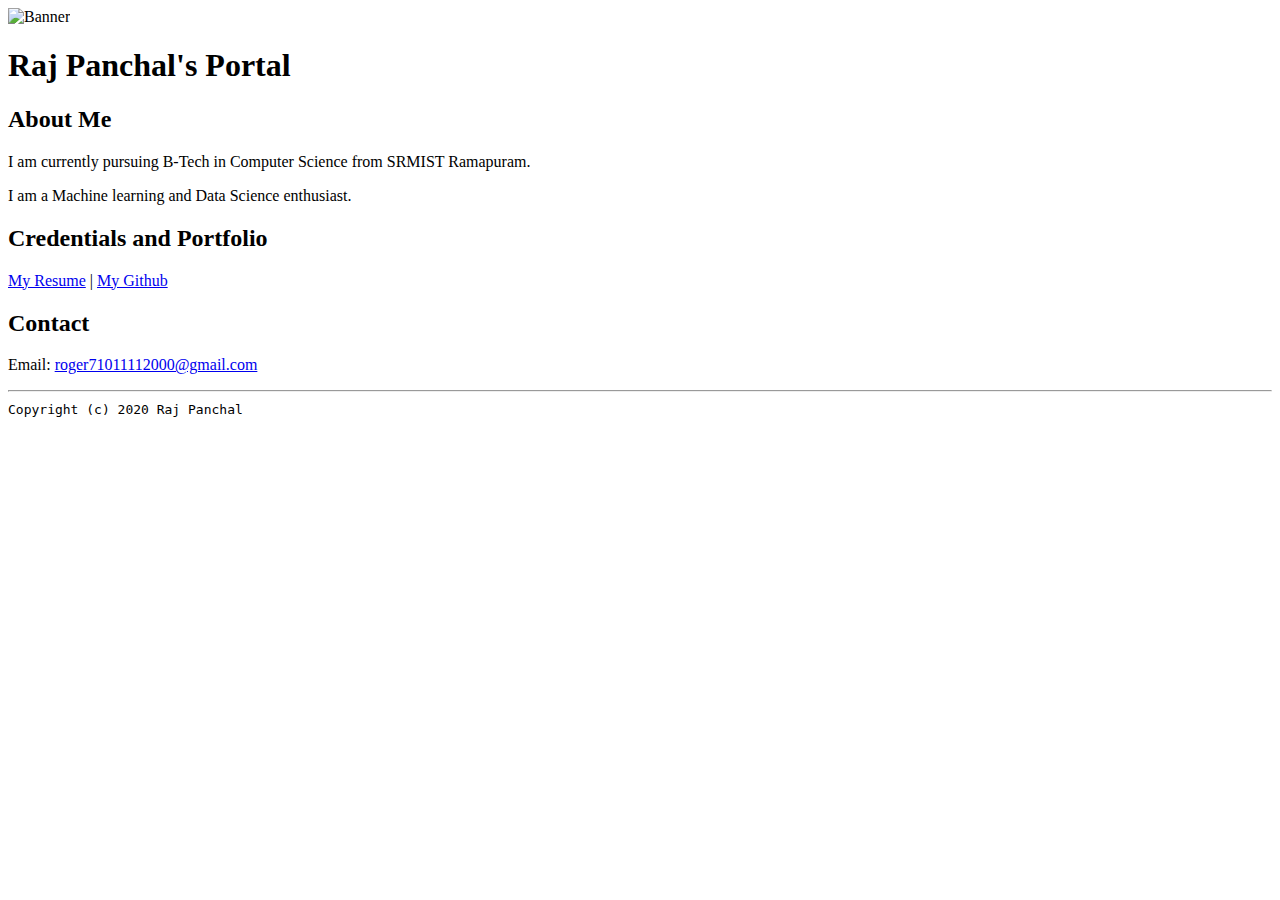
==== index.html @ 3720c182 "Update index.html" ====
<!DOCTYPE html>

<html lang="en">

  <header>
    <title>Raj Panchal's Portal</title>
    <link rel="stylesheet" href="css/master.css">
    <link rel="FaviconIcon" href="favicon.ico" type="image/x-icon">
    <link rel="shortcut" href="favicon.ico" type="image/x-icon">
    <meta name="viewport" content="width=device-width, initial-scale=1, shrink-to-fit=no">
    <meta name="name" content="Raj Panchal's Portal">
    <meta name="robots" content="noindex, nofollow">
  </header>

  <body>
    <img src="images/5.jpg" width="75%" alt="Banner">
    <h1>Raj Panchal's Portal</h1>
    <h2>About Me</h2>
    <p>I am currently pursuing B-Tech in Computer Science from SRMIST Ramapuram.</p>
    <p>I am a Machine learning and Data Science enthusiast.</p>
    <h2>Credentials and Portfolio</h2>

    <p><a href="resume.html">My Resume</a> | <a href="https://github.com/RAJ112000">My Github</a></p>
    <h2>Contact</h2>

    <p>Email: <a href="mailto:roger71011112000@gmail.com">roger71011112000@gmail.com</a></p>
  </body>

  <footer>
    <hr>
    <code>Copyright (c) 2020 Raj Panchal</code>

  </footer>

</html>
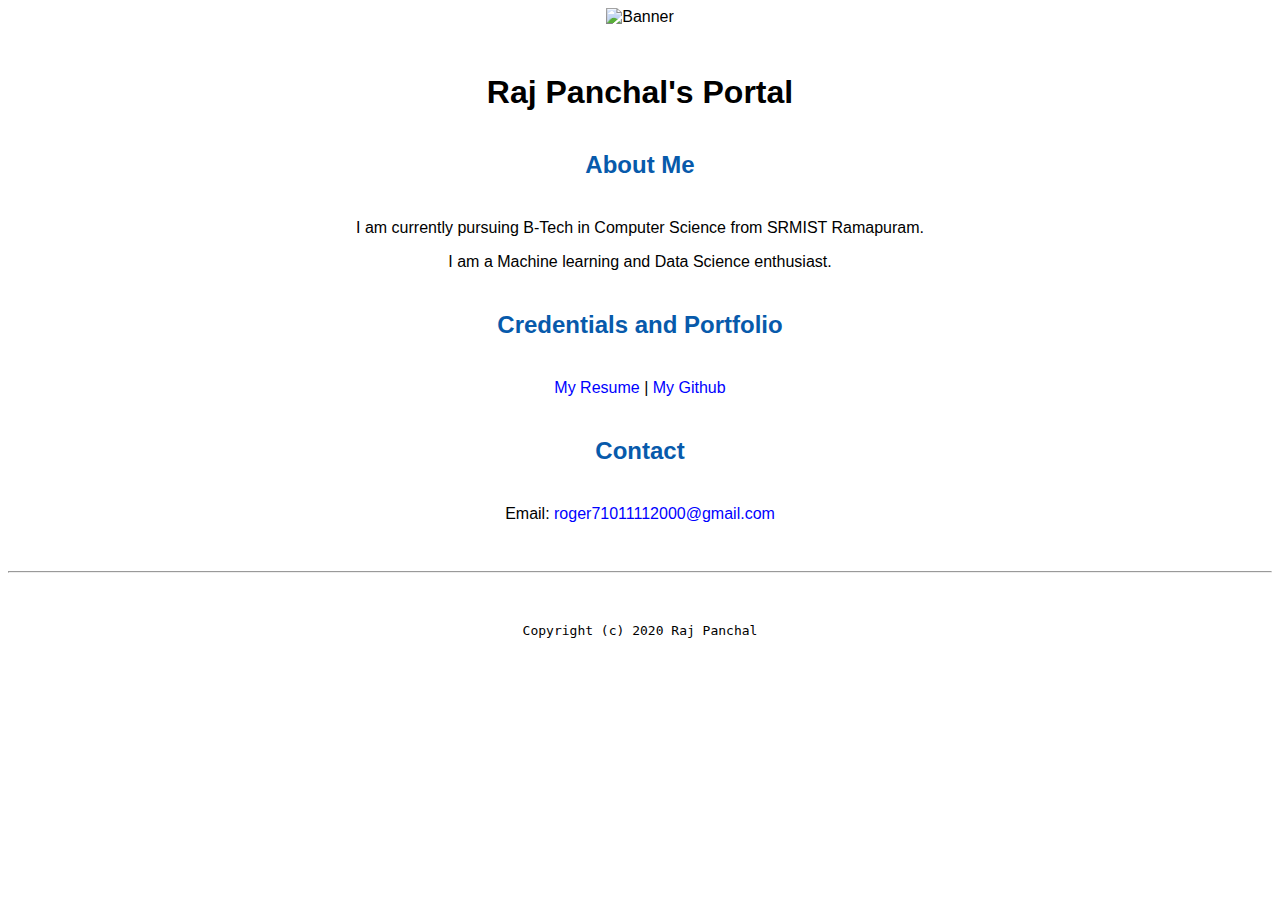
==== commit 68d0c73a: "Update index.html" ====
--- a/index.html
+++ b/index.html
@@ -1,6 +1,10 @@
 <!DOCTYPE html>
 
 <html lang="en">
+  
+  <head>
+    <meta name="google-site-verification" content="I2urjlVoPKcNlV2ogi_plV5dhPzYOm6FSCV2MYpt7aI" />
+  </head>
 
   <header>
     <title>Raj Panchal's Portal</title>
@@ -12,15 +16,15 @@
     <meta name="robots" content="noindex, nofollow">
   </header>
 
-  <body>
-    <img src="images/5.jpg" width="75%" alt="Banner">
+  <body style="background:url(images/43.jpg); background-size:100% 100%;">
+    <img src="images/4.jpg" width="75%" alt="Banner">
     <h1>Raj Panchal's Portal</h1>
     <h2>About Me</h2>
     <p>I am currently pursuing B-Tech in Computer Science from SRMIST Ramapuram.</p>
     <p>I am a Machine learning and Data Science enthusiast.</p>
     <h2>Credentials and Portfolio</h2>
 
-    <p><a href="resume.html">My Resume</a> | <a href="https://github.com/RAJ112000">My Github</a></p>
+    <p><a href="resume.html">My Resume</a> | <a href="https://github.com/rajpanchal0101">My Github</a></p>
     <h2>Contact</h2>
 
     <p>Email: <a href="mailto:roger71011112000@gmail.com">roger71011112000@gmail.com</a></p>
--- a/css/master.css
+++ b/css/master.css
@@ -0,0 +1,70 @@
+/* Cascading stylesheet for the website */
+
+/* Text inside these asterisks and slashes are comments for human */
+
+  a {
+    color:blue;/* set the text color to blue here */
+    text-decoration: none; /* This means we do not want hyperlinks to be underlined */
+  }
+
+  a:hover {
+    color:orange;/* set the text color to red here */
+    text-decoration: none; /* This means we do not want hyperlinks to be underlined */
+  }
+
+  body {
+    background-color: beige;/* set the background color here */
+    color: black;/* set the text color to black here */
+    font-family: Arial,Helvetica,sans-serif;/* set the font here */
+    text-align: center;/* set the text alignment here */
+   }
+
+  footer {
+    margin-top: 2rem;
+    margin-bottom: 2rem;
+  }
+
+  h1 {
+    margin-bottom: 0.5rem;
+    margin-top: 3rem;
+   }
+
+  h2 {
+    /* set the text color of to #075AAB here */
+    /* set both the bottom margin and top margin to 2.5rem here */
+    color: #075AAB;
+    margin-bottom: 2.5rem;
+    margin-top: 2.5rem;
+   }
+
+  h3 {
+    margin-bottom: 0;
+    margin-top: 2rem;
+  }
+
+  h4 {
+    margin-bottom: 1rem;
+    margin-top: 0.5rem;
+  }
+
+  h5 {
+    margin-top: 0.5rem;
+  }
+
+  hr {
+    margin-bottom: 3rem;
+    margin-top: 3rem;
+  }
+
+  /* this controls how the bullet points in the resume page looks */
+  ul {
+    display: table;
+    margin: 0 auto;
+    text-align: left;
+  }
+ .avatar {
+   vertical-align: left;
+   width: 15rem;
+   height:15rem;
+   border-radius: 50%;
+ }
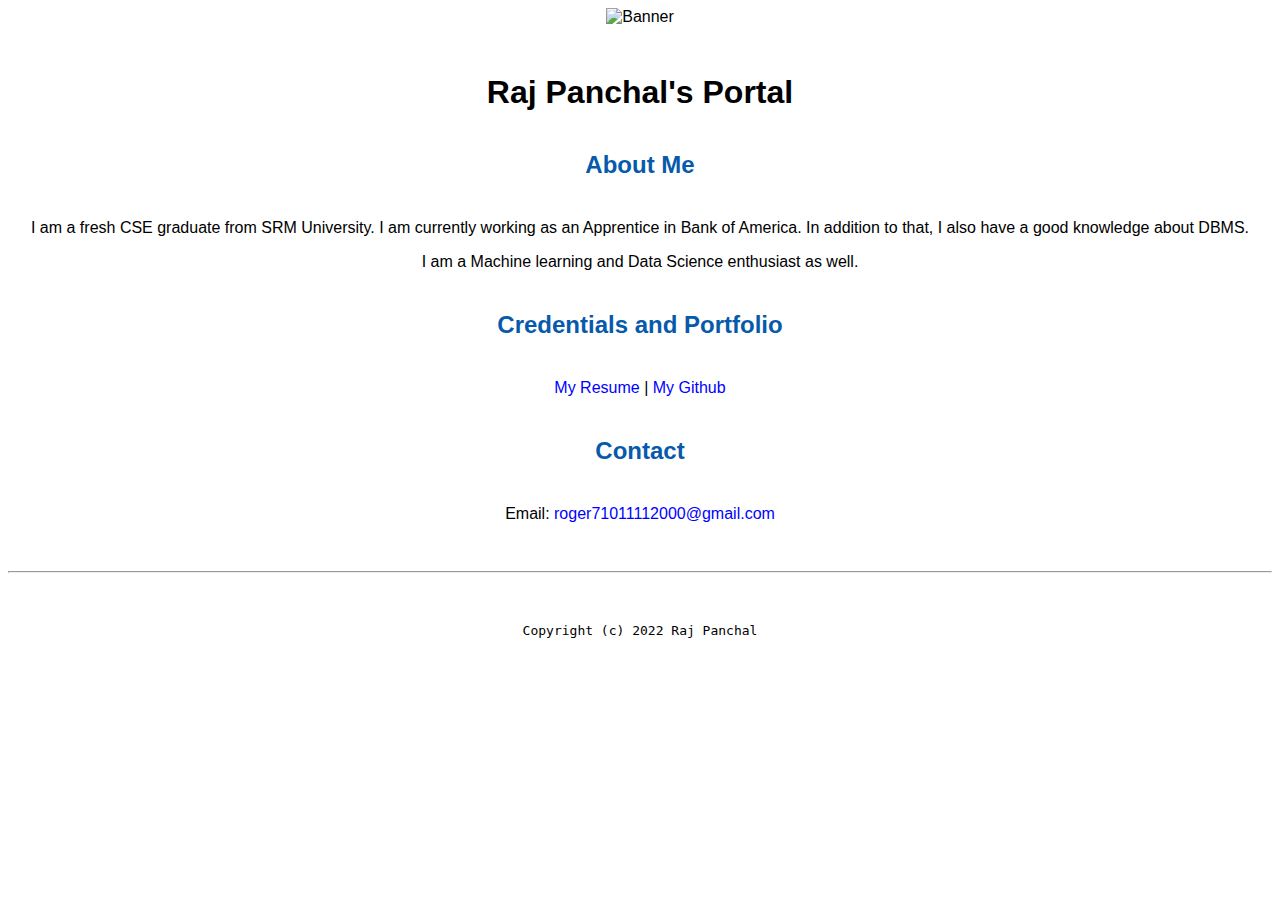
==== commit 542b24a5: "Update index.html" ====
--- a/index.html
+++ b/index.html
@@ -20,19 +20,19 @@
     <img src="images/4.jpg" width="75%" alt="Banner">
     <h1>Raj Panchal's Portal</h1>
     <h2>About Me</h2>
-    <p>I am currently pursuing B-Tech in Computer Science from SRMIST Ramapuram.</p>
-    <p>I am a Machine learning and Data Science enthusiast.</p>
+    <p>I am a fresh CSE graduate from SRM University. I am currently working as an Apprentice in Bank of America. In addition to that, I also have a good knowledge about DBMS.</p>
+    <p>I am a Machine learning and Data Science enthusiast as well.</p>
     <h2>Credentials and Portfolio</h2>
 
-    <p><a href="resume.html">My Resume</a> | <a href="https://github.com/rajpanchal0101">My Github</a></p>
+    <p><a href="https://drive.google.com/file/d/1zltPfuLpGaRb1DQjUTp3LSZCyf81PSuc/view?usp=sharing">My Resume</a> | <a href="https://github.com/rajpanchal0101">My Github</a></p>
     <h2>Contact</h2>
 
-    <p>Email: <a href="mailto:roger71011112000@gmail.com">roger71011112000@gmail.com</a></p>
+    <p>Email: <a href="mailto:rajpanchal1729@gmail.com">roger71011112000@gmail.com</a></p>
   </body>
 
   <footer>
     <hr>
-    <code>Copyright (c) 2020 Raj Panchal</code>
+    <code>Copyright (c) 2022 Raj Panchal</code>
 
   </footer>
 
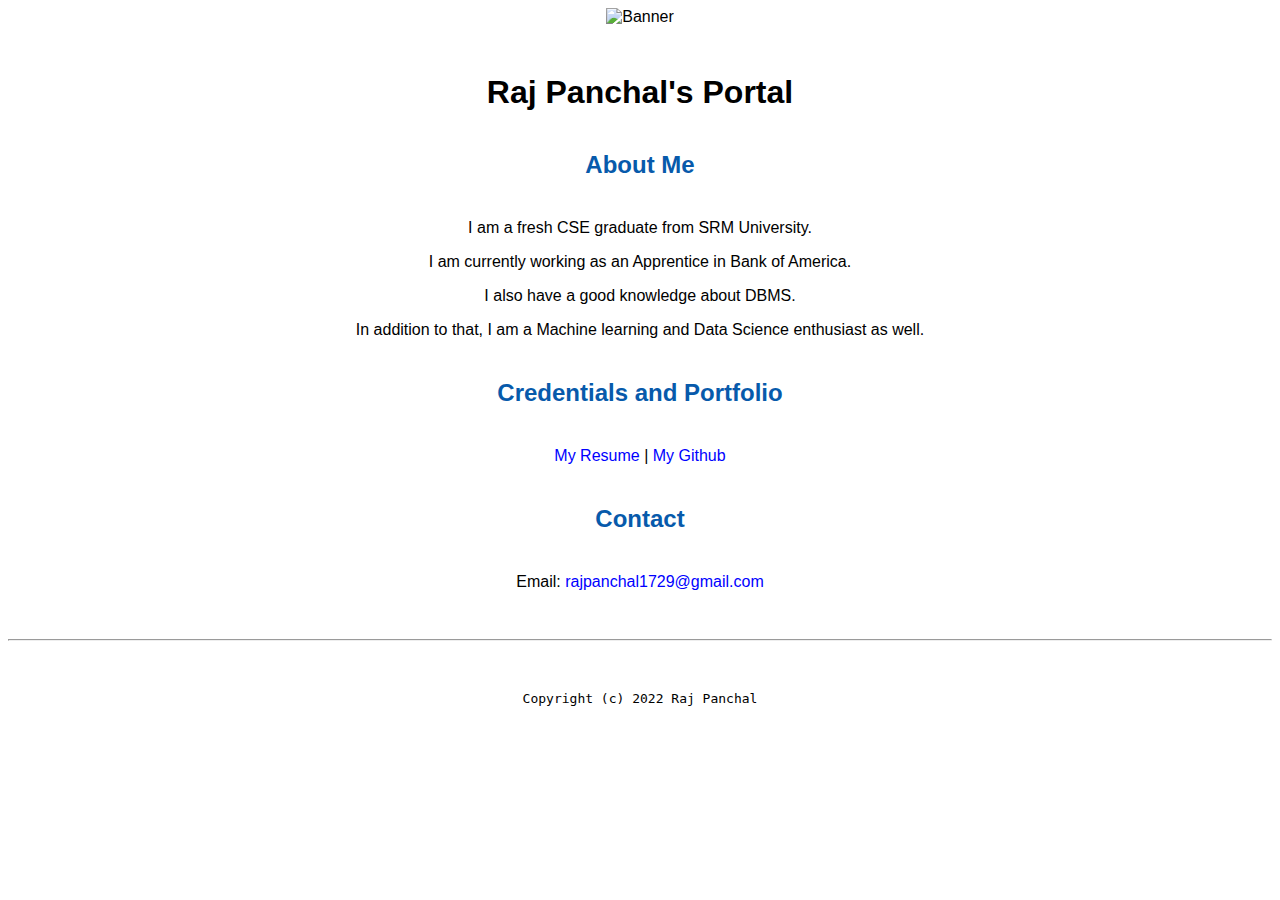
==== commit c9417ce8: "Update index.html" ====
--- a/index.html
+++ b/index.html
@@ -20,14 +20,16 @@
     <img src="images/4.jpg" width="75%" alt="Banner">
     <h1>Raj Panchal's Portal</h1>
     <h2>About Me</h2>
-    <p>I am a fresh CSE graduate from SRM University. I am currently working as an Apprentice in Bank of America. In addition to that, I also have a good knowledge about DBMS.</p>
-    <p>I am a Machine learning and Data Science enthusiast as well.</p>
+    <p>I am a fresh CSE graduate from SRM University.</p>
+    <p>I am currently working as an Apprentice in Bank of America.</p>
+    <p>I also have a good knowledge about DBMS.</p>
+    <p>In addition to that, I am a Machine learning and Data Science enthusiast as well.</p>
     <h2>Credentials and Portfolio</h2>
 
     <p><a href="https://drive.google.com/file/d/1zltPfuLpGaRb1DQjUTp3LSZCyf81PSuc/view?usp=sharing">My Resume</a> | <a href="https://github.com/rajpanchal0101">My Github</a></p>
     <h2>Contact</h2>
 
-    <p>Email: <a href="mailto:rajpanchal1729@gmail.com">roger71011112000@gmail.com</a></p>
+    <p>Email: <a href="mailto:rajpanchal1729@gmail.com">rajpanchal1729@gmail.com</a></p>
   </body>
 
   <footer>
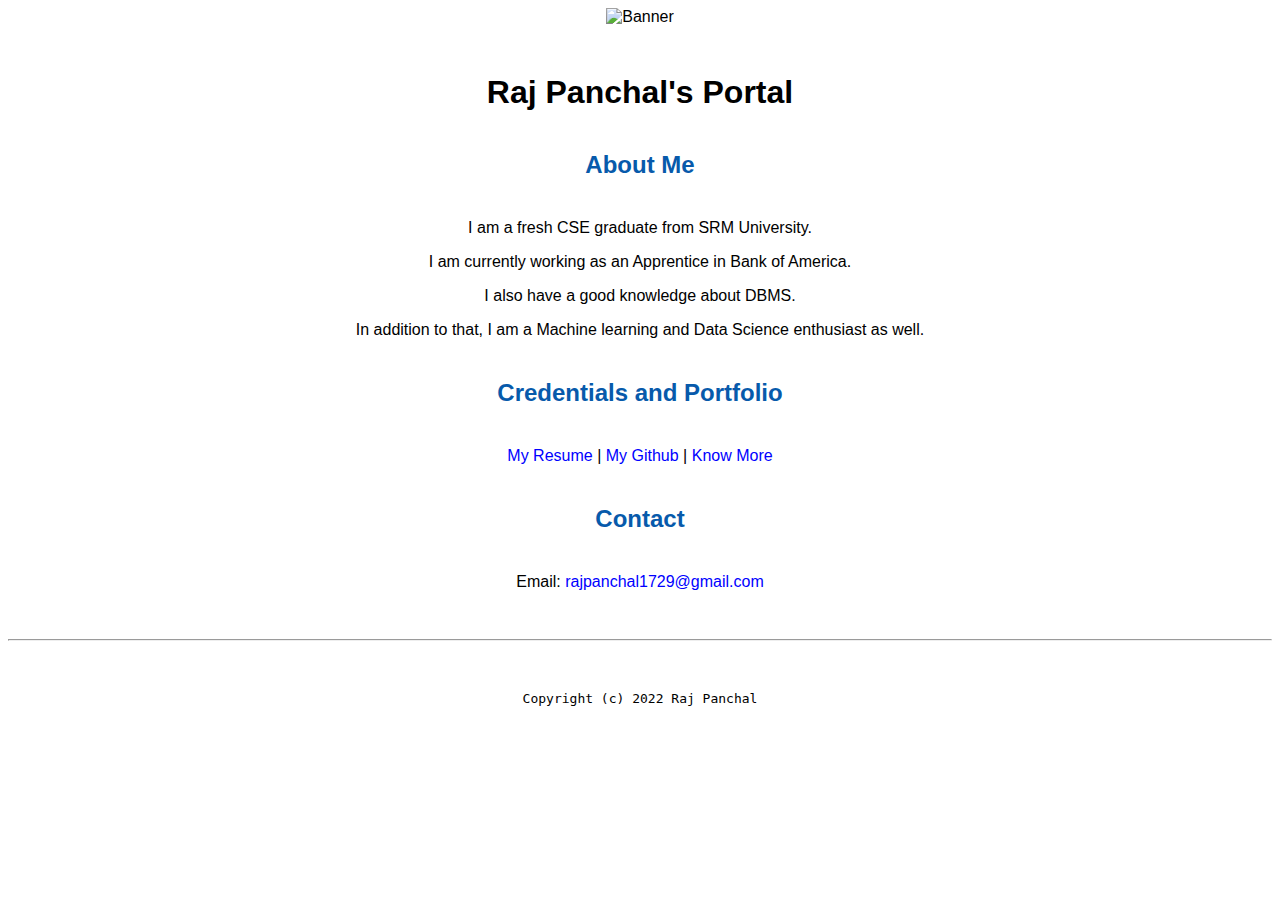
==== commit 24be76aa: "Update index.html" ====
--- a/index.html
+++ b/index.html
@@ -26,7 +26,7 @@
     <p>In addition to that, I am a Machine learning and Data Science enthusiast as well.</p>
     <h2>Credentials and Portfolio</h2>
 
-    <p><a href="https://drive.google.com/file/d/1zltPfuLpGaRb1DQjUTp3LSZCyf81PSuc/view?usp=sharing">My Resume</a> | <a href="https://github.com/rajpanchal0101">My Github</a></p>
+    <p><a href="https://drive.google.com/file/d/1zltPfuLpGaRb1DQjUTp3LSZCyf81PSuc/view?usp=sharing">My Resume</a> | <a href="https://github.com/rajpanchal0101">My Github</a> | <a href="resume.html">Know More</a></p>
     <h2>Contact</h2>
 
     <p>Email: <a href="mailto:rajpanchal1729@gmail.com">rajpanchal1729@gmail.com</a></p>
